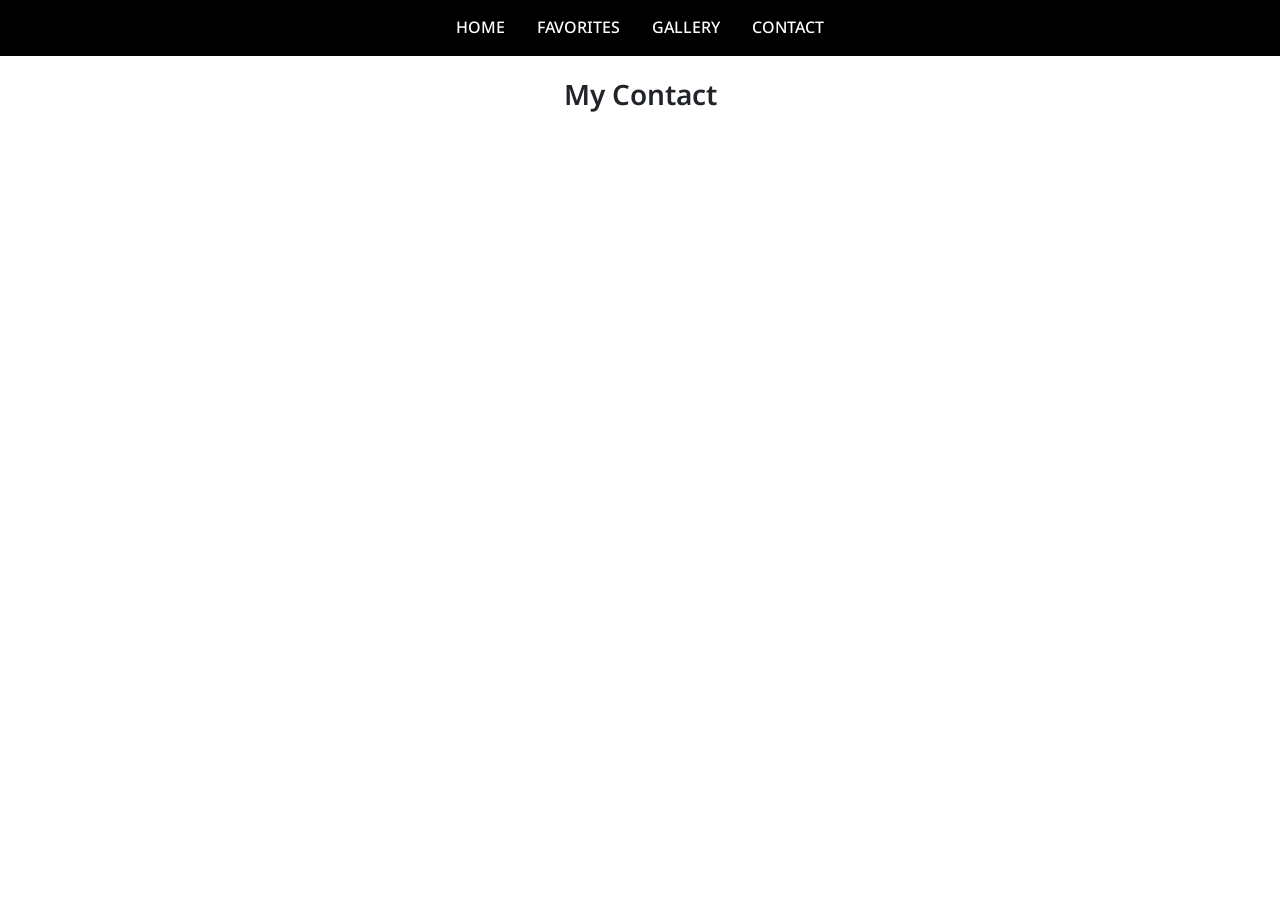
==== contact.html @ 65022de6 "gal & fav done" ====
<!DOCTYPE html>
<html lang="en">

<head>
    <meta charset="UTF-8" />
    <meta name="viewport" content="width=device-width, initial-scale=1.0" />
    <link rel="stylesheet" href="css.css">
    <!--font-->
    <link
        href="https://fonts.googleapis.com/css2?family=Noto+Sans+Thai:wght@100..900&family=Roboto:ital,wght@0,100;0,300;0,400;0,500;0,700;0,900;1,100;1,300;1,400;1,500;1,700;1,900&display=swap"
        rel="stylesheet">
    <link rel="preconnect" href="https://fonts.googleapis.com">
    <link rel="preconnect" href="https://fonts.gstatic.com" crossorigin>

    <link href="https://cdn.jsdelivr.net/npm/bootstrap@5.3.8/dist/css/bootstrap.min.css" rel="stylesheet"
        integrity="sha384-sRIl4kxILFvY47J16cr9ZwB07vP4J8+LH7qKQnuqkuIAvNWLzeN8tE5YBujZqJLB" crossorigin="anonymous">
    <title>My Portfolio</title>
</head>

<body>
    <div class="th mynav fs-3 sticky-top">
        <a href="index.html" class="mybutton fs-6 fs-md-4 p-2 p-md-3 fw-medium ">HOME</a>
        <a href="fav.html" class="mybutton fs-6 fs-md-4 p-2 p-md-3 fw-medium ">FAVORITES</a>
        <a href="gal.html" class="mybutton fs-6 fs-md-4 p-2 p-md-3 fw-medium ">GALLERY</a>
        <a href="contact.html" class="mybutton fs-6 fs-md-4 p-2 p-md-3 fw-medium ">CONTACT</a>
    </div>

    <h3 class="th text-center fw-semibold mt-4">My Contact</h3>

</body>

</html>
---- css.css ----
.th {
    font-family: "Noto Sans Thai", sans-serif;
}

.mynav {
    font-family: "Noto Sans Thai", sans-serif;

    display: flex;
    justify-content: center;

    background-color: rgb(0, 0, 0);
}

.mybutton {
    background-color: rgb(0, 0, 0);
    text-decoration: none;
    color: white;
}

.mybutton:hover {
    background-color: rgb(151, 151, 151);
    transition: 0.5s;
}

.mylink {
    text-decoration: none;
    color: black;
}

.mylink:hover {
    text-decoration: underline;
}

.bg-nude {
    background-color: rgb(234, 234, 234);
}
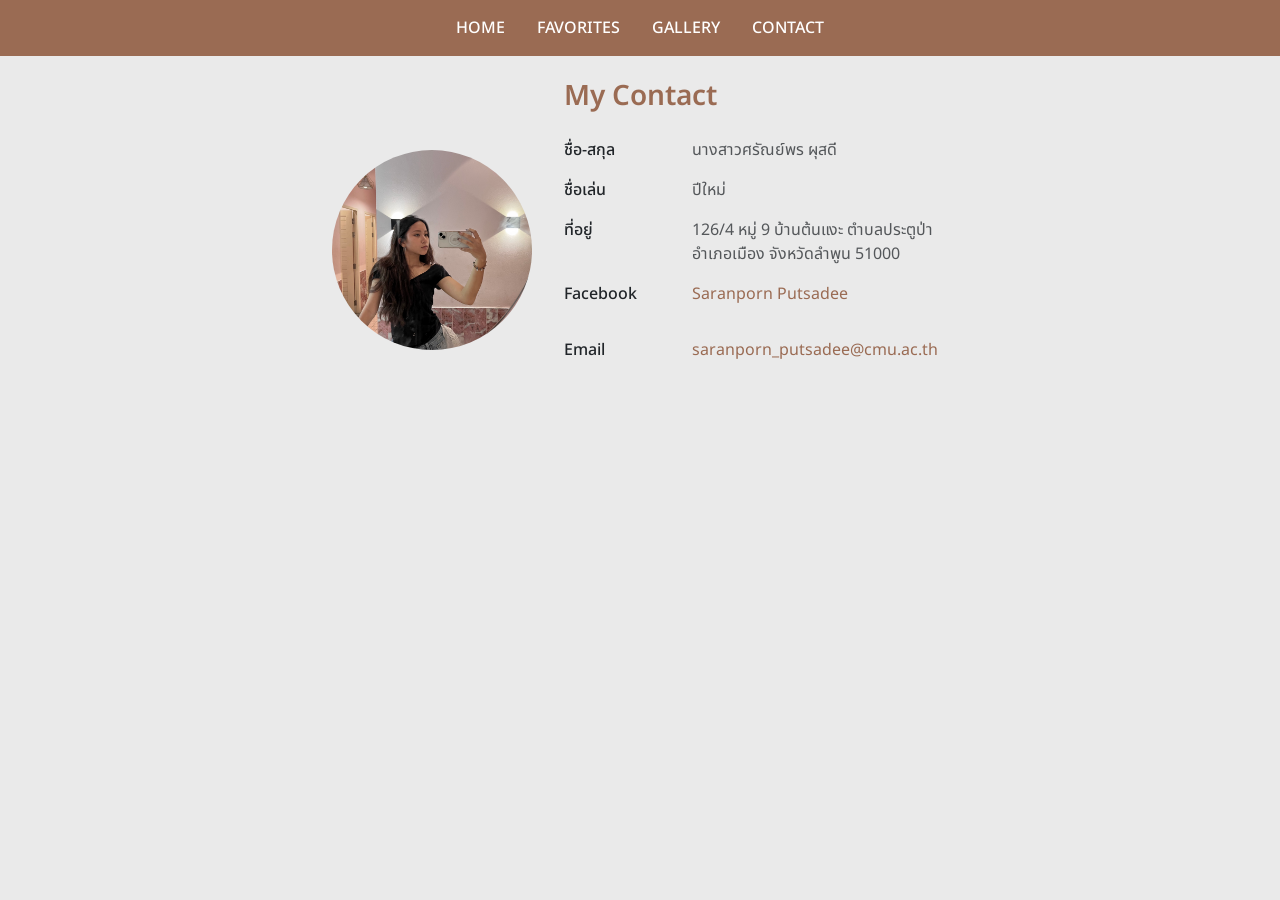
==== commit d344feb0: "All done" ====
--- a/contact.html
+++ b/contact.html
@@ -17,7 +17,7 @@
     <title>My Portfolio</title>
 </head>
 
-<body>
+<body class="bg-nude">
     <div class="th mynav fs-3 sticky-top">
         <a href="index.html" class="mybutton fs-6 fs-md-4 p-2 p-md-3 fw-medium ">HOME</a>
         <a href="fav.html" class="mybutton fs-6 fs-md-4 p-2 p-md-3 fw-medium ">FAVORITES</a>
@@ -25,8 +25,39 @@
         <a href="contact.html" class="mybutton fs-6 fs-md-4 p-2 p-md-3 fw-medium ">CONTACT</a>
     </div>
 
-    <h3 class="th text-center fw-semibold mt-4">My Contact</h3>
+    <h3 class="th text-center fw-semibold mt-4" style="color: rgb(154, 107, 83);">My Contact</h3>
 
+    <div class="mx-auto d-flex flex-column flex-md-row justify-content-center align-items-center gap-3 mt-4">
+        <div>
+            <img src="img/meme.jpg" alt="Peemai" class="rounded-circle" style="width: 200px; height: 200px; object-fit: cover;">
+        </div>
+        <div class="vstack gap-3 ps-3" style="max-width: 400px;" >
+            <div class="d-flex">
+                <div class="col-3 col-md-4 th fw-medium">ชื่อ-สกุล</div>
+                <div class="col-6 th text-muted">นางสาวศรัณย์พร ผุสดี</div>
+            </div>
+            <div class="d-flex">
+                <div class="col-3 col-md-4 th fw-medium ">ชื่อเล่น</div>
+                <div class="col-6 th text-muted">ปีใหม่</div>
+            </div>
+            <div class="d-flex">
+                <div class="col-3 col-md-4 th fw-medium ">ที่อยู่</div>
+                <div class="col-7 col-md-8 th text-muted">126/4 หมู่ 9 บ้านต้นแงะ ตำบลประตูป่า อำเภอเมือง จังหวัดลำพูน 51000</div>
+            </div>
+            <div class="d-flex">
+                <div class="col-3 col-md-4 th fw-medium ">Facebook</div>
+                <div class="col-6 th text-muted">
+                    <a href="https://web.facebook.com/saranporn.putsadee" target="_blank" class="mylink">Saranporn Putsadee</a><p> </p>
+                </div>
+            </div>
+            <div class="d-flex">
+                <div class="col-3 col-md-4 th fw-medium ">Email</div>
+                <div class="col-3 col-md-5 th text-muted">
+                    <a href="mailto:saranporn_putsadee@cmu.ac.th" class="mylink">saranporn_putsadee@cmu.ac.th</a>
+                </div>
+            </div>
+        </div>
+    </div>
 </body>
 
 </html>
--- a/css.css
+++ b/css.css
@@ -8,27 +8,28 @@
     display: flex;
     justify-content: center;
 
-    background-color: rgb(0, 0, 0);
+    background-color: rgb(154, 107, 83);
 }
 
 .mybutton {
-    background-color: rgb(0, 0, 0);
+    background-color: rgb(154, 107, 83);
     text-decoration: none;
     color: white;
 }
 
 .mybutton:hover {
-    background-color: rgb(151, 151, 151);
+    background-color: rgb(116, 84, 68);
     transition: 0.5s;
 }
 
 .mylink {
     text-decoration: none;
-    color: black;
+    color: rgb(154, 107, 83);
 }
 
 .mylink:hover {
     text-decoration: underline;
+    color: rgb(75, 75, 75);
 }
 
 .bg-nude {
